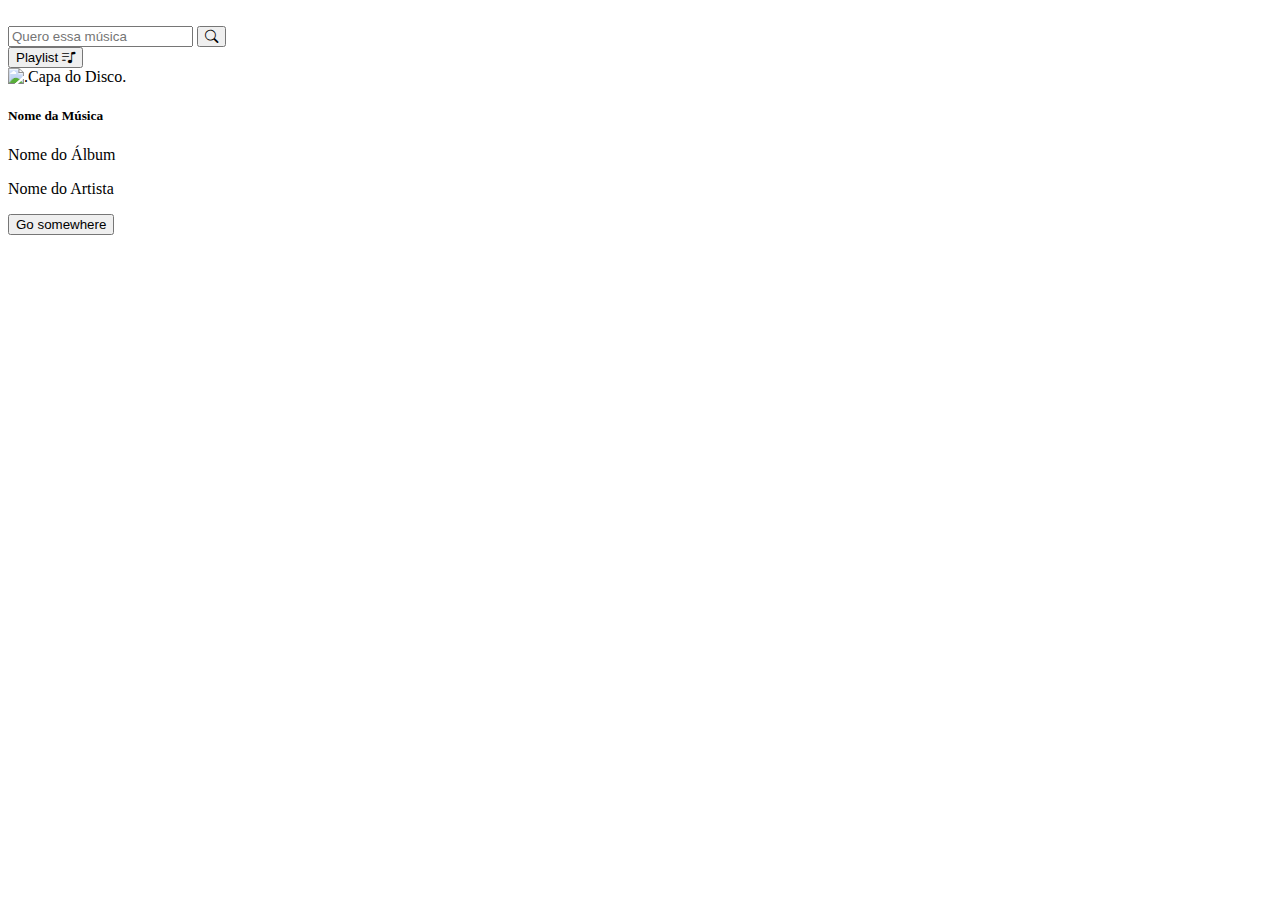
==== Interface_Musical/index.html @ b53d6065 ""Interface Musical"" ====
<!DOCTYPE html>
<html lang="en">
<head>
    <!-- Definindo o conjunto de caracteres a ser usado na página -->
    <meta charset="UTF-8">

    <!-- Indicando ao navegador que deve usar o modo mais recente do IE (se estiver usando o IE) -->
    <meta http-equiv="X-UA-Compatible" content="IE=edge">

    <!-- Define a largura da viewport como a largura do dispositivo em uso -->
    <meta name="viewport" content="width=device-width, initial-scale=1.0">

    <!-- Título da página -->
    <title>Document</title>

    <!-- Incluindo o CSS do Bootstrap -->
    <link href="https://cdn.jsdelivr.net/npm/bootstrap@5.3.0-alpha1/dist/css/bootstrap.min.css" rel="stylesheet" integrity="sha384-GLhlTQ8iRABdZLl6O3oVMWSktQOp6b7In1Zl3/Jr59b6EGGoI1aFkw7cmDA6j6gD" crossorigin="anonymous" />

    <!-- Incluindo o CSS do Bootstrap Icons -->
    <link rel="stylesheet" href="https://cdn.jsdelivr.net/npm/bootstrap-icons@1.10.3/font/bootstrap-icons.css" />
</head>
<body class="d-flex flex-column" style="height: 100dvh">

    <!-- Cabeçalho da página, com logo e barra de pesquisa -->
    <div id="page-header" class="bg-secondary-subtle d-flex align-items-center justify-content-between sticky-top">
        <img src="/images/Logo.png" 
        alt="" 
        style="height: 10vh"
        class="mx-2 my-2"
        />
    
        <div class="input-group mb-0" style="max-width:30%">
            <input type="text" class="form-control" placeholder="Quero essa música" aria-label="Username" aria-describedby="basic-addon1">
            <button type="button" class="btn btn-outline-success "><i class="bi bi-search"></i></button>
          </div>
          
          <button type="button" class="btn btn-outline-success mx-2">Playlist <i class="bi bi-music-note-list"></i></button>
    </div>

    <!-- Corpo da página, com cards de músicas -->
    <div id="page-body" class="bg-secondary flex-grow-1 d-flex flex-wrap justify-content-center gap-2">
        <div class="card d-flex flex-column align-items-center" style="width: 18rem; height: 30rem;">
        <img src="/images/Covers/10._Summer_Breeze_Cuti.webp" class="card-img-top" alt=".Capa do Disco."
        />
        <div class="card-body d-flex flex-column">
          <h5 class="card-title">Nome da Música</h5>
          <p class="card-text">
            Nome do Álbum
          </p>
          <p class="card-text">
            Nome do Artista
          </p>
          <button class="btn btn-outline-success">Go somewhere</button>
        </div>
      </div> 

      <!-- Cards adicionais aqui... -->

    </div>

    <!-- Rodapé da página, com informações adicionais -->
    <div id="page-footer"...
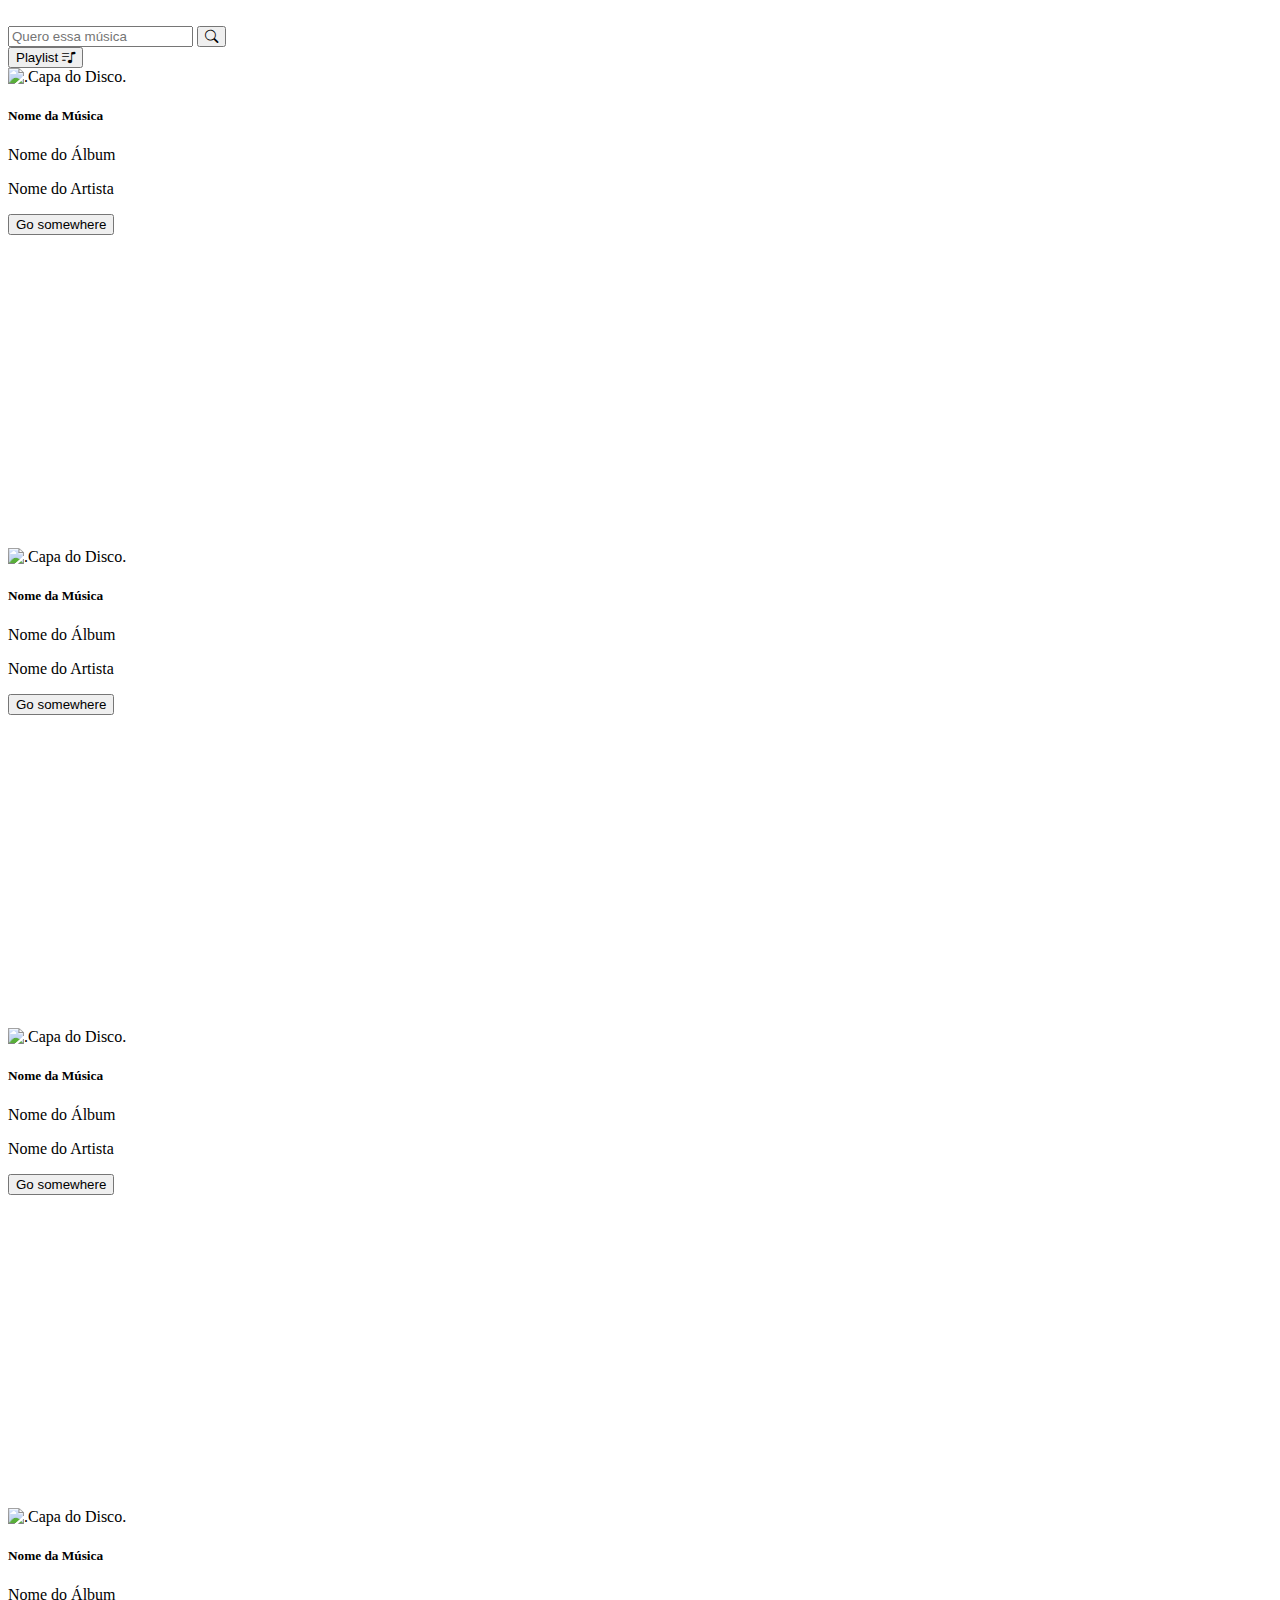
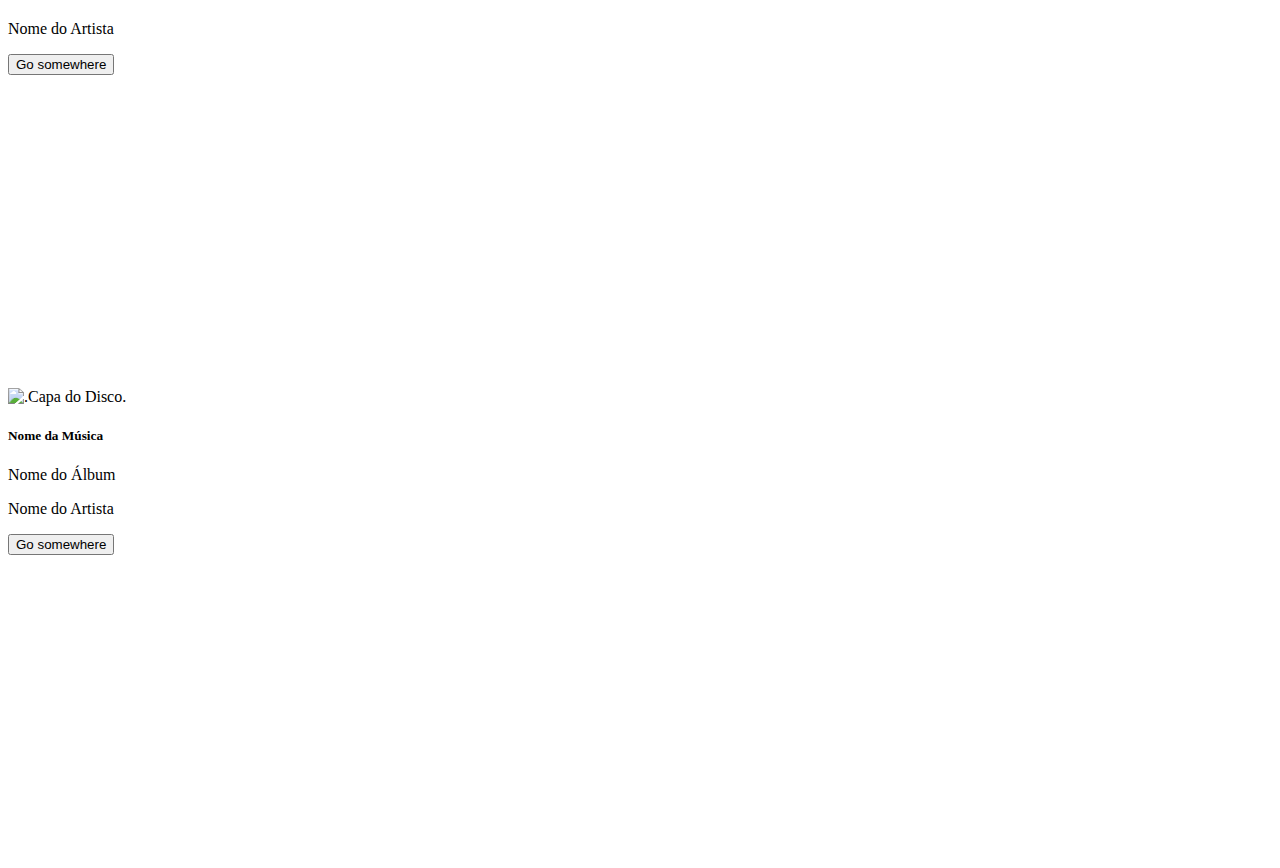
==== commit d18fad89: "Interface_Musical" ====
--- a/Interface_Musical/index.html
+++ b/Interface_Musical/index.html
@@ -54,6 +54,68 @@
         </div>
       </div> 
 
+      <div class="card d-flex flex-column align-items-center" style="width: 18rem; height: 30rem;">
+        <img src="/images/Covers/10._Summer_Breeze_Cuti.webp" class="card-img-top" alt=".Capa do Disco."
+        />
+        <div class="card-body d-flex flex-column">
+          <h5 class="card-title">Nome da Música</h5>
+          <p class="card-text">
+            Nome do Álbum
+          </p>
+          <p class="card-text">
+            Nome do Artista
+          </p>
+          <button class="btn btn-outline-success">Go somewhere</button>
+        </div>
+      </div> 
+
+      <div class="card d-flex flex-column align-items-center" style="width: 18rem; height: 30rem;">
+        <img src="/images/Covers/10._Summer_Breeze_Cuti.webp" class="card-img-top" alt=".Capa do Disco."
+        />
+        <div class="card-body d-flex flex-column">
+          <h5 class="card-title">Nome da Música</h5>
+          <p class="card-text">
+            Nome do Álbum
+          </p>
+          <p class="card-text">
+            Nome do Artista
+          </p>
+          <button class="btn btn-outline-success">Go somewhere</button>
+        </div>
+      </div> 
+
+      <div class="card d-flex flex-column align-items-center" style="width: 18rem; height: 30rem;">
+        <img src="/images/Covers/10._Summer_Breeze_Cuti.webp" class="card-img-top" alt=".Capa do Disco."
+        />
+        <div class="card-body d-flex flex-column">
+          <h5 class="card-title">Nome da Música</h5>
+          <p class="card-text">
+            Nome do Álbum
+          </p>
+          <p class="card-text">
+            Nome do Artista
+          </p>
+          <button class="btn btn-outline-success">Go somewhere</button>
+        </div>
+      </div> 
+
+      <div class="card d-flex flex-column align-items-center" style="width: 18rem; height: 30rem;">
+        <img src="/images/Covers/10._Summer_Breeze_Cuti.webp" class="card-img-top" alt=".Capa do Disco."
+        />
+        <div class="card-body d-flex flex-column">
+          <h5 class="card-title">Nome da Música</h5>
+          <p class="card-text">
+            Nome do Álbum
+          </p>
+          <p class="card-text">
+            Nome do Artista
+          </p>
+          <button class="btn btn-outline-success">Go somewhere</button>
+        </div>
+      </div> 
+
+      
+
       <!-- Cards adicionais aqui... -->
 
     </div>
